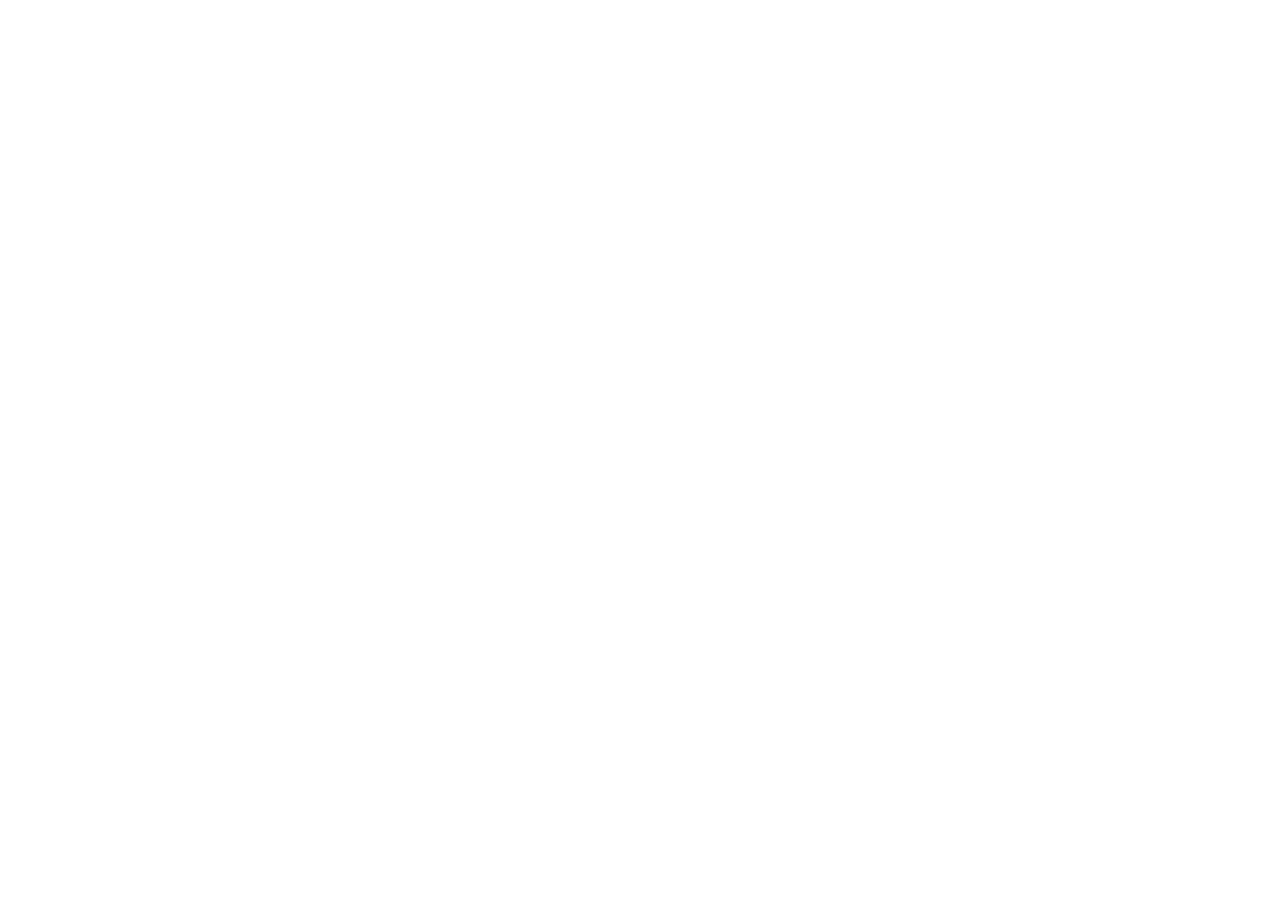
==== index.html @ 6750f0e3 "Create index.html" ====
<!DOCTYPE html>
<html lang="ko-kr">
<head>
    <meta charset="UTF-8">
    <meta http-equiv="X-UA-Compatible" content="IE=edge">
    <meta name="viewport" content="width=device-width, initial-scale=1.0">
    <title>Test</title>
</head>
<body>
    
</body>
</html>
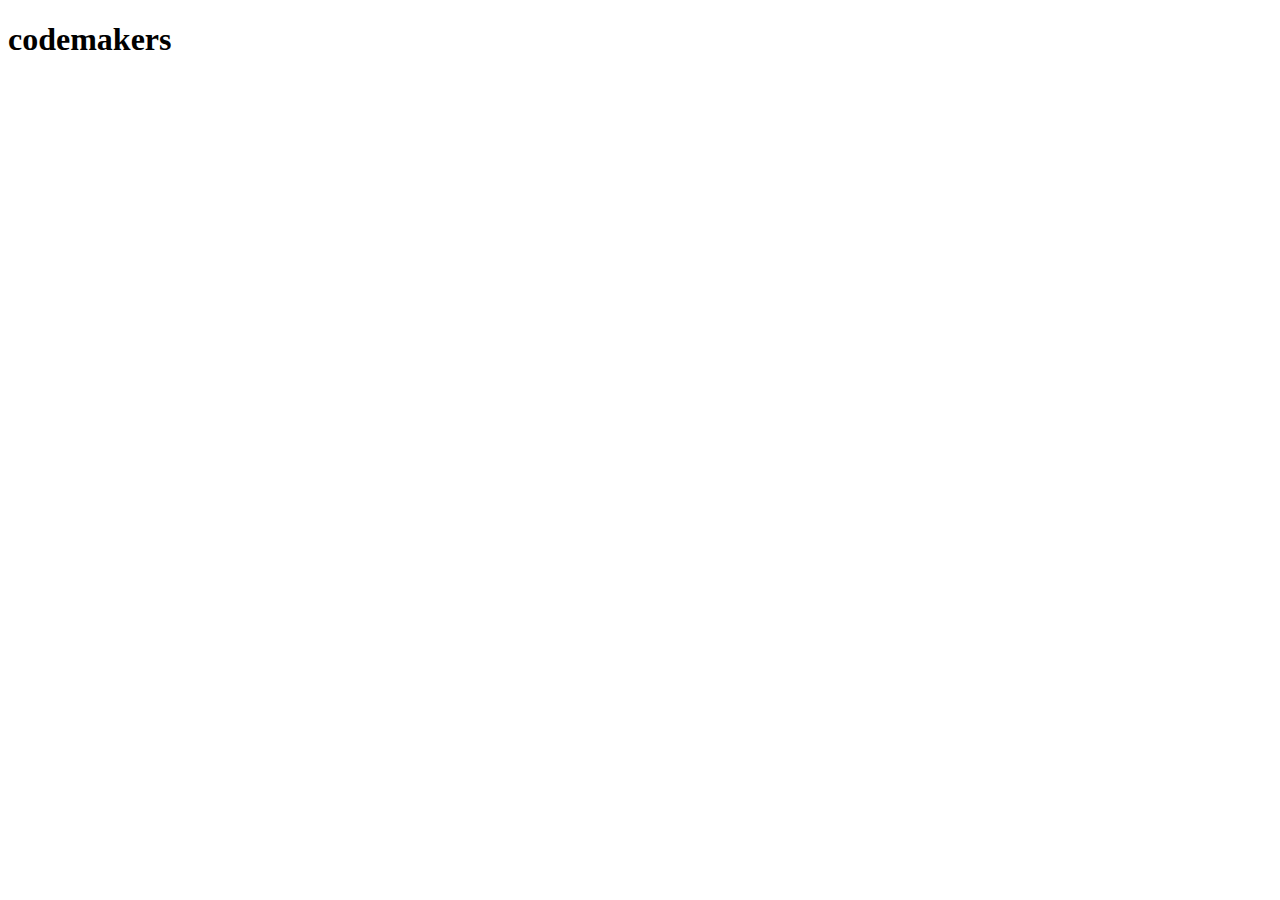
==== commit 8aed3193: "Update index.html" ====
--- a/index.html
+++ b/index.html
@@ -7,6 +7,6 @@
     <title>Test</title>
 </head>
 <body>
-    
+    <h1>codemakers</h1>
 </body>
 </html>
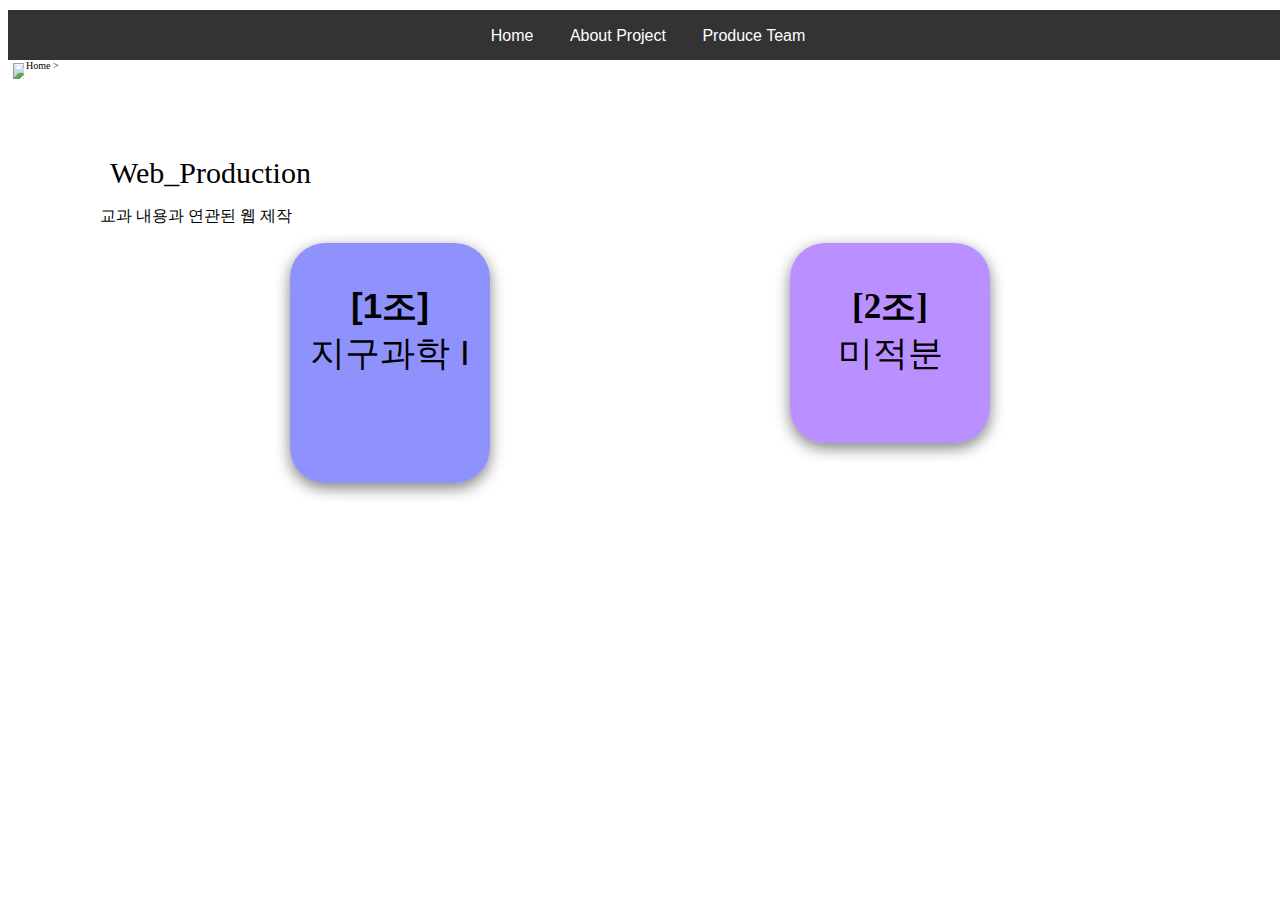
==== commit a2f8d5c9: "Update index.html" ====
--- a/index.html
+++ b/index.html
@@ -1,12 +1,54 @@
-<!DOCTYPE html>
-<html lang="ko-kr">
-<head>
-    <meta charset="UTF-8">
-    <meta http-equiv="X-UA-Compatible" content="IE=edge">
-    <meta name="viewport" content="width=device-width, initial-scale=1.0">
-    <title>Test</title>
-</head>
-<body>
-    <h1>codemakers</h1>
-</body>
-</html>
+<!DOCTYPE html>
+<html lang="ko-kr">
+<head>
+    <meta charset="UTF-8">
+    <meta http-equiv="X-UA-Compatible" content="IE=edge">
+    <meta name="viewport" content="width=device-width, initial-scale=1.0">
+    <link rel="stylesheet" href="./index.css">
+    <link rel="import" href="./top_menu/top.html">
+
+    <title>[WEB] 코드메이커스</title>
+</head>
+<body>
+    <div id="top" style="margin-bottom: 85px;">
+        <div data-include-path="./top_menu/top.html"></div>
+
+        <script>
+            window.addEventListener('load', function() {
+                var allElements = document.getElementsByTagName('*');
+                Array.prototype.forEach.call(allElements, function(el) {
+                    var includePath = el.dataset.includePath;
+                    if (includePath) {
+                        var xhttp = new XMLHttpRequest();
+                        xhttp.onreadystatechange = function () {
+                            if (this.readyState == 4 && this.status == 200) {
+                                el.outerHTML = this.responseText;
+                            }
+                        };
+                        xhttp.open('GET', includePath, true);
+                        xhttp.send();
+                    }
+                });
+            });
+        </script>
+         <p class="locaiton" style="margin-left: 5px; padding-top: 50px; font-size: 10px;"><img src="/home.png" width="11px;" style="display: block; float: left; padding-top: 2.5px; padding-right: 2px;"><a href="/index.html" style="color: black">Home ></a></p>
+
+    </div>
+
+    <div id="main">
+        <span class="Page-title">Web_Production</span>
+        <br>
+        <p>교과 내용과 연관된 웹 제작</p>
+
+        <div id="Team_button">
+            <a href="./Team_1/home.html" class="Team_1"><b>[1조]</b><br>지구과학 I</a>
+
+            <a href="./Team_2/home.html" class="Team_2"><b>[2조]</b><br>미적분</a>
+        </div>
+        
+    </div>
+    
+</body>
+</html>
+
+<!--외부 HTML 파일 불러오기 >> 5번 js AJAX 활용 https://kyung-a.tistory.com/18-->
--- a/index.css
+++ b/index.css
@@ -0,0 +1,108 @@
+@import url('https://fonts.googleapis.com/css2?family=Noto+Sans+KR:wght@100;300;400;500;700;900&display=swap')
+
+body{
+    margin: 0;
+
+    font-family: 'Noto Sans KR', sans-serif;
+}
+
+a{
+    text-decoration: none;
+}
+
+.location{
+    display: block;
+    width: 1080px;
+    margin: auto;
+}
+
+/*main_id_div CSS*/
+#main{
+    max-width: 1080px;
+    margin: auto;
+}
+
+#main > .Page-title{
+    margin-left: 10px;
+    font-size: 30px;
+
+}
+
+#main > #Team_button {
+    margin: auto;
+    width: 70%;
+    max-width: 700px;
+}
+
+#main > #Team_button > .Team_1{
+    font-family: Arial, sans-serif;
+    display: block;
+    text-align: center;
+    float: left;
+
+    color: black;
+    text-decoration: none;
+    font-size: 35px;
+
+    background-color: rgba(0, 4, 251, 0.44);
+
+    width: 200px;
+    height: 200px;
+
+    padding-top: 40px;
+
+    font-weight: 400;
+}
+
+#main > #Team_button > .Team_2{
+    display: block;
+    text-align: center;
+    float: right;
+
+    color: black;
+    text-decoration: none;
+    font-size: 35px;
+
+    background-color: rgba(98, 0, 255, 0.44);
+
+    width: 200px;
+    height: 160px;
+
+    padding-top: 40px;
+
+    font-weight: 400;
+}
+
+#main > #Team_button > .Team_1, #main > #Team_button > .Team_2{
+    border-radius: 35px;
+
+    box-shadow: 0px 5px 15px gray;
+}
+
+.Team_1:hover, .Team_2:hover{
+    color: rgb(255, 191, 0) !important;
+}
+
+.Team_1:active, .Team_2:active{
+    box-shadow: inset 0px -2px 30px rgba(0, 0, 0, 0.5) !important;
+}
+
+@media screen and (max-width: 600px){
+    #main > #Team_button > .Team_1{
+        width: 150px;
+        height: 115px;
+
+        padding-top: 35px;
+
+        font-size: 25px;
+    }
+
+    #main > #Team_button > .Team_2{
+        width: 150px;
+        height: 115px;
+
+        padding-top: 35px;
+
+        font-size: 25px;
+    }
+}
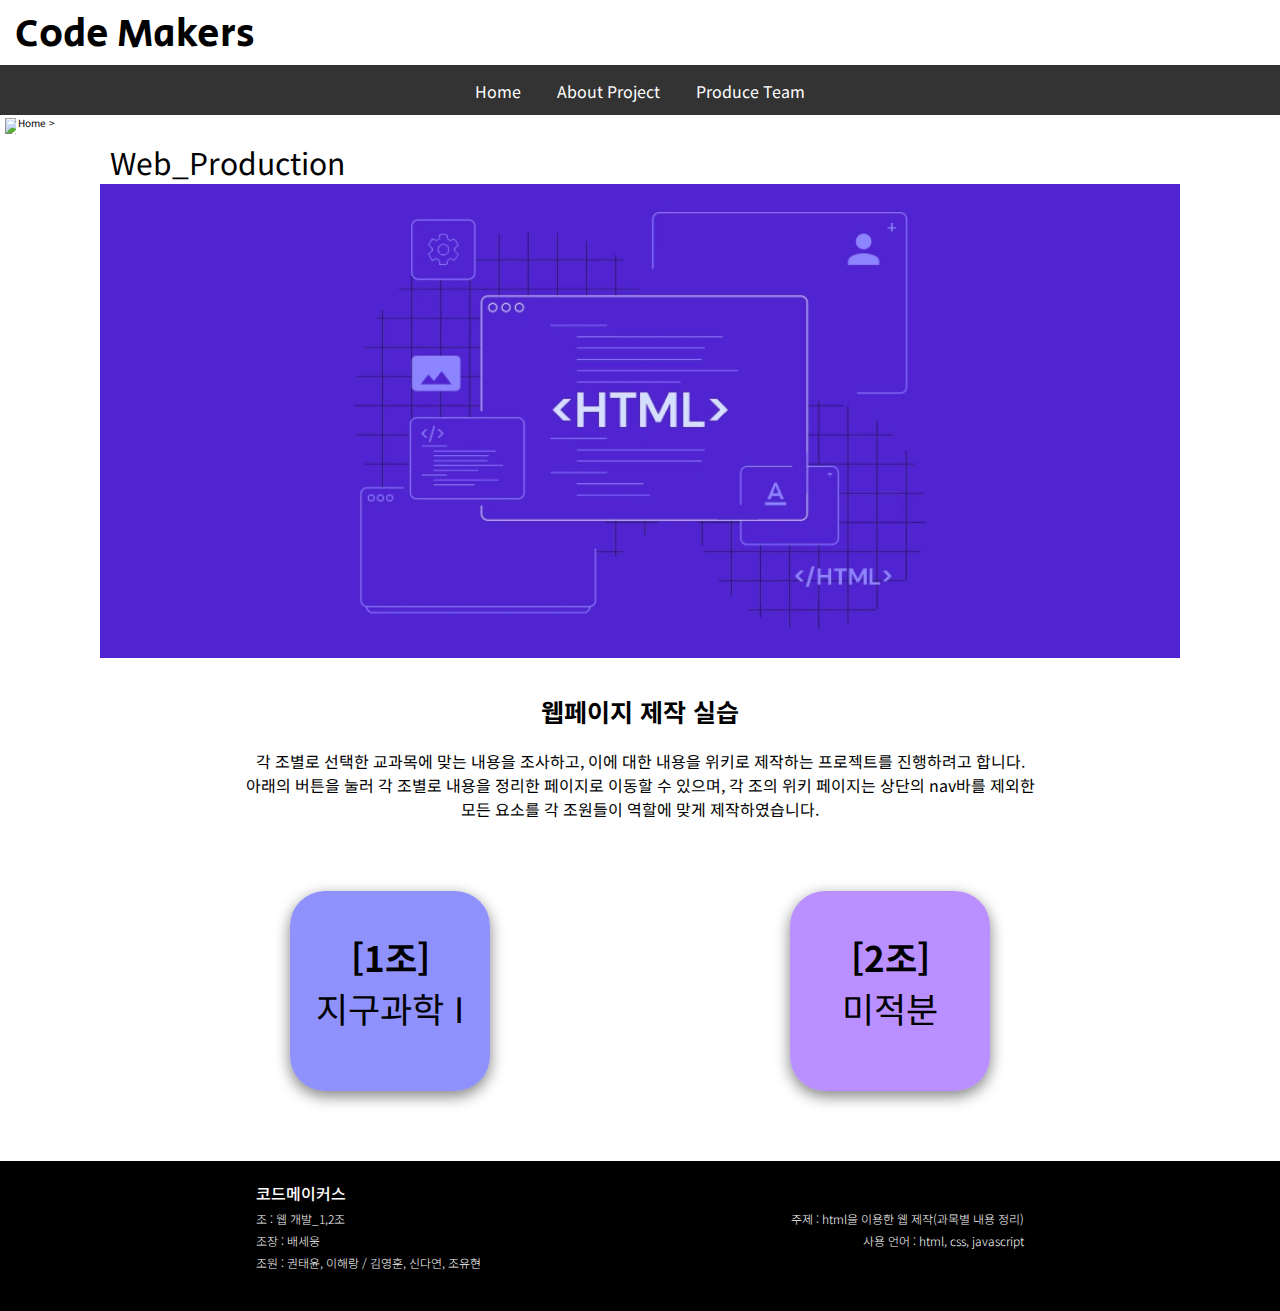
==== commit 7233b8c4: "Add files via upload" ====
--- a/index.html
+++ b/index.html
@@ -4,14 +4,14 @@
     <meta charset="UTF-8">
     <meta http-equiv="X-UA-Compatible" content="IE=edge">
     <meta name="viewport" content="width=device-width, initial-scale=1.0">
-    <link rel="stylesheet" href="./index.css">
-    <link rel="import" href="./top_menu/top.html">
+    <link rel="stylesheet" href="./style/index.css">
+    <link rel="import" href="./static/top_menu/top.html">
 
     <title>[WEB] 코드메이커스</title>
 </head>
 <body>
     <div id="top" style="margin-bottom: 85px;">
-        <div data-include-path="./top_menu/top.html"></div>
+        <div data-include-path="./static/top_menu/top.html"></div>
 
         <script>
             window.addEventListener('load', function() {
@@ -31,23 +31,38 @@
                 });
             });
         </script>
-         <p class="locaiton" style="margin-left: 5px; padding-top: 50px; font-size: 10px;"><img src="/home.png" width="11px;" style="display: block; float: left; padding-top: 2.5px; padding-right: 2px;"><a href="/index.html" style="color: black">Home ></a></p>
+         <p class="location" style="margin-left: 5px; font-size: 10px;"><img src="/home.png" width="11px;" style="display: block; float: left; padding-top: 2.5px; padding-right: 2px;"><a href="/index.html" style="color: black">Home ></a></p>
 
     </div>
 
     <div id="main">
         <span class="Page-title">Web_Production</span>
         <br>
-        <p>교과 내용과 연관된 웹 제작</p>
+
+        <img src="img/main_img.png" width="100%">
+        
+        <span>
+            <a id="main_input">웹페이지 제작 실습</a>
+
+            <p id="main_core">
+                각 조별로 선택한 교과목에 맞는 내용을 조사하고, 이에 대한 내용을 위키로 제작하는 프로젝트를 진행하려고 합니다.<br>
+                아래의 버튼을 눌러 각 조별로 내용을 정리한 페이지로 이동할 수 있으며, 각 조의 위키 페이지는 상단의 nav바를 제외한
+                <br>모든 요소를 각 조원들이 역할에 맞게 제작하였습니다.
+            </p>
+        </span>
 
         <div id="Team_button">
-            <a href="./Team_1/home.html" class="Team_1"><b>[1조]</b><br>지구과학 I</a>
+            <a href="./static/Team_1/home.html" class="Team_1"><b>[1조]</b><br>지구과학 I</a>
 
-            <a href="./Team_2/home.html" class="Team_2"><b>[2조]</b><br>미적분</a>
+            <a href="./static/Team_2/home.html" class="Team_2"><b>[2조]</b><br>미적분</a>
         </div>
         
     </div>
     
+
+    <div id="top" style="width: 100%">
+        <div data-include-path="/footer.html"></div>
+    </div>
 </body>
 </html>
 
--- a/style/index.css
+++ b/style/index.css
@@ -0,0 +1,128 @@
+@import url('https://fonts.googleapis.com/css2?family=Noto+Sans+KR:wght@100;300;400;500;700;900&display=swap');
+
+body{
+    margin: 0;
+
+    font-family: 'Noto Sans KR', sans-serif;
+}
+
+a{
+    text-decoration: none;
+}
+
+.location{
+    display: block;
+    max-width: 1080px;
+    margin: auto;
+
+    padding-top: 110px;
+}
+
+/*main_id_div CSS*/
+#main{
+    max-width: 1080px;
+    margin: auto;
+}
+
+#main > .Page-title{
+    margin-left: 10px;
+    font-size: 30px;
+
+}
+
+#main > #Team_button {
+    margin: auto;
+    width: 70%;
+    max-width: 700px;
+}
+
+#main > span > #main_input{
+    display: block;
+    text-align: center;
+    font-size: 25px;
+
+    font-weight: 700;
+
+    margin-top: 30px;
+    margin-bottom: 20px;
+}
+
+#main > span > #main_core{
+    display: block;
+    text-align: center;
+
+
+    margin-bottom: 70px;
+}
+
+#main > #Team_button > .Team_1{
+    display: block;
+    text-align: center;
+    float: left;
+
+    color: black;
+    text-decoration: none;
+    font-size: 35px;
+
+    background-color: rgba(0, 4, 251, 0.44);
+
+    width: 200px;
+    height: 160px;
+
+    padding-top: 40px;
+
+    font-weight: 400;
+}
+
+#main > #Team_button > .Team_2{
+    display: block;
+    text-align: center;
+    float: right;
+
+    color: black;
+    text-decoration: none;
+    font-size: 35px;
+
+    background-color: rgba(98, 0, 255, 0.44);
+
+    width: 200px;
+    height: 160px;
+
+    padding-top: 40px;
+
+    font-weight: 400;
+}
+
+#main > #Team_button > .Team_1, #main > #Team_button > .Team_2{
+    border-radius: 35px;
+
+    box-shadow: 0px 5px 15px gray;
+}
+
+.Team_1:hover, .Team_2:hover{
+    color: rgb(255, 191, 0) !important;
+}
+
+.Team_1:active, .Team_2:active{
+    box-shadow: inset 0px -2px 30px rgba(0, 0, 0, 0.5) !important;
+}
+
+@media screen and (max-width: 600px){
+    #main > #Team_button > .Team_1{
+        width: 150px;
+        height: 115px;
+
+        padding-top: 35px;
+
+        font-size: 25px;
+    }
+
+    #main > #Team_button > .Team_2{
+        width: 150px;
+        height: 115px;
+
+        padding-top: 35px;
+
+        font-size: 25px;
+    }
+}
